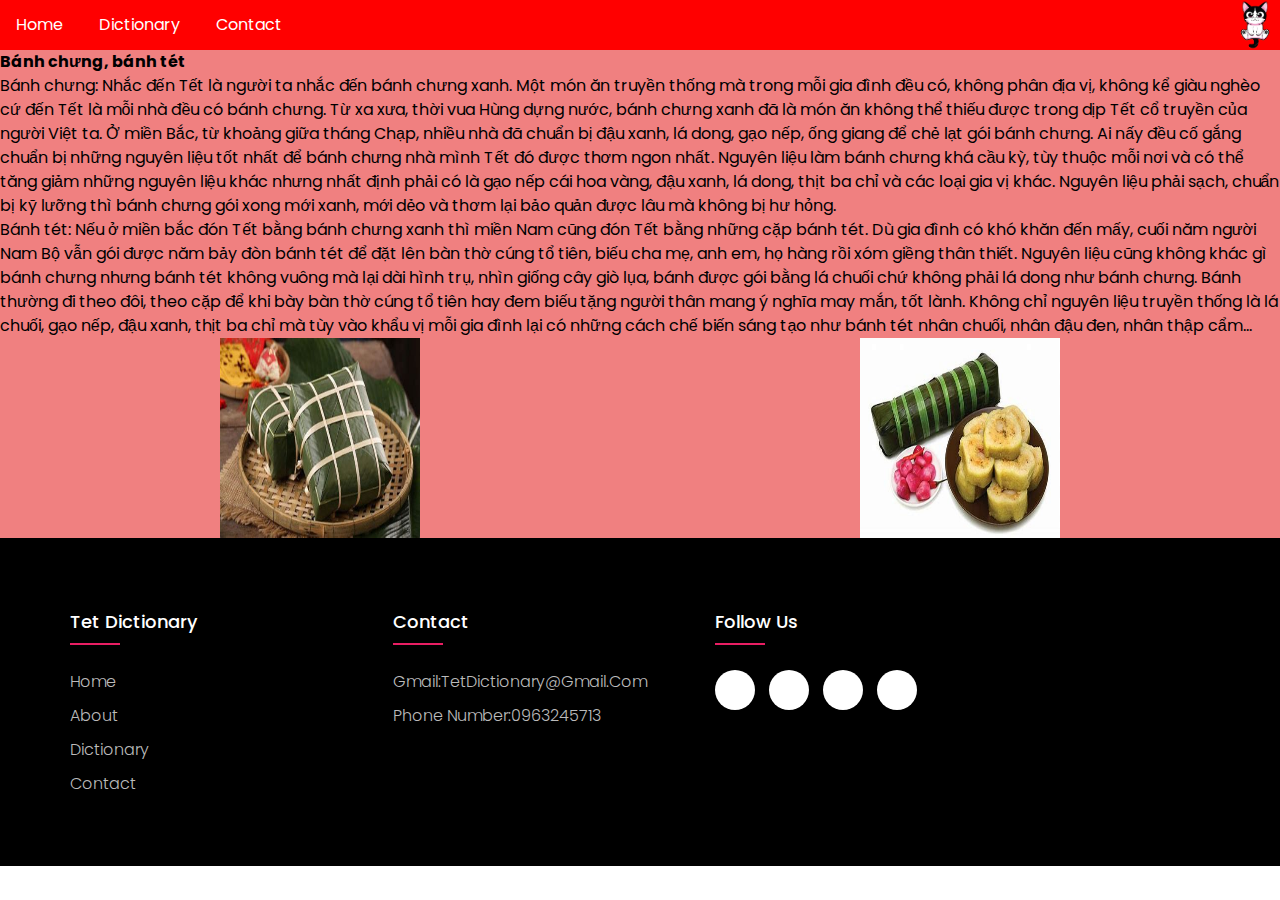
==== indexfood.html @ df6baf3f "update" ====
<!DOCTYPE html>
<html lang="en">

<head>
    <meta charset="UTF-8">
    <meta http-equiv="X-UA-Compatible" content="IE=edge">
    <meta name="viewport" content="width=device-width, initial-scale=1.0">
    <title>Document</title>
    <link rel="stylesheet" href="stylefood.css">
    <link rel="stylesheet" href="style.css">
    <link rel="stylesheet" type="text/css"
        href="https://cdnjs.cloudflare.com/ajax/libs/font-awesome/6.2.1/css/all.min.css">

<body class="body">
    <div class="nav">
        <div>
            <a href="/index.html" class="navbar-item navbar-button">Home</a>
        
            <a href="#dictionary" class="navbar-item navbar-button">Dictionary</a>
            <a href="#contact" class="navbar-item navbar-button">Contact</a>
            <!-- <a href="#tet's food" class="navbar-item navbar-button">Tet's Food</a>
                <a href="#tet's tradition" class="navbar-item navbar-button">Tet's Traditions</a>
                <a href="#tet's origin" class="navbar-item navbar-button">Tet's Origin</a>
                <a href="#tet's travel" class="navbar-item navbar-button">Tet's Travel</a>
                <a href="#tet's activities" class="navbar-item navbar-button">Tet's Activities</a> -->
        </div>
        <img class="cat" src="Cat.png" alt="">
    </div>
    <div class="food">
        <h4>Bánh chưng, bánh tét</h4>
        <p>Bánh chưng: Nhắc đến Tết là người ta nhắc đến bánh chưng xanh. Một món ăn truyền thống mà trong mỗi gia đình
            đều có, không phân địa vị, không kể giàu nghèo cứ đến Tết là mỗi nhà đều có bánh chưng. Từ xa xưa, thời vua
            Hùng dựng nước, bánh chưng xanh đã là món ăn không thể thiếu được trong dịp Tết cổ truyền của người Việt ta.
            Ở miền Bắc, từ khoảng giữa tháng Chạp, nhiều nhà đã chuẩn bị đậu xanh, lá dong, gạo nếp, ống giang để chẻ
            lạt gói bánh chưng. Ai nấy đều cố gắng chuẩn bị những nguyên liệu tốt nhất để bánh chưng nhà mình Tết đó
            được thơm ngon nhất.
            Nguyên liệu làm bánh chưng khá cầu kỳ, tùy thuộc mỗi nơi và có thể tăng giảm những nguyên liệu khác nhưng
            nhất định phải có là gạo nếp cái hoa vàng, đậu xanh, lá dong, thịt ba chỉ và các loại gia vị khác. Nguyên
            liệu phải sạch, chuẩn bị kỹ lưỡng thì bánh chưng gói xong mới xanh, mới dẻo và thơm lại bảo quản được lâu mà
            không bị hư hỏng.
        </p>
        <p>Bánh tét: Nếu ở miền bắc đón Tết bằng bánh chưng xanh thì miền Nam cũng đón Tết bằng những cặp bánh tét. Dù
            gia đình có khó khăn đến mấy, cuối năm người Nam Bộ vẫn gói được năm bảy đòn bánh tét để đặt lên bàn thờ
            cúng tổ tiên, biếu cha mẹ, anh em, họ hàng rồi xóm giềng thân thiết.

            Nguyên liệu cũng không khác gì bánh chưng nhưng bánh tét không vuông mà lại dài hình trụ, nhìn giống cây giò
            lụa, bánh được gói bằng lá chuối chứ không phải lá dong như bánh chưng. Bánh thường đi theo đôi, theo cặp để
            khi bày bàn thờ cúng tổ tiên hay đem biếu tặng người thân mang ý nghĩa may mắn, tốt lành.

            Không chỉ nguyên liệu truyền thống là lá chuối, gạo nếp, đậu xanh, thịt ba chỉ mà tùy vào khẩu vị mỗi gia
            đình lại có những cách chế biến sáng tạo như bánh tét nhân chuối, nhân đậu đen, nhân thập cẩm…</p>
        <div class="banh-img-container"> 
            <img class=banh-img src="banhchung.jpg" alt="Bánh Chưng">
            <img class=banh-img src="banhtet.jpg" alt="Bánh tét">
        </div>
    </div>
    <div>
        <footer class="footer">
            <div class="container">
                <div class="row">
                    <div id="dictionary" class="footer-col">
                        <h4>Tet Dictionary</h4>
                        <ul>
                            <li><a href="#">Home</a></li>
                            <li><a href="#">About</a></li>
                            <li><a href="#">Dictionary</a></li>
                            <li><a href="#">Contact</a></li>
                        </ul>
                    </div>
                    <div id="contact" class="footer-col">
                        <h4>Contact</h4>
                        <ul>
                            <li><a href="#">Gmail:TetDictionary@gmail.com</a></li>
                            <li><a href="#">Phone Number:0963245713</a></li>
                        </ul>
                    </div>
                    <div class="footer-col">
                        <h4>Follow Us</h4>

                        <div class="social-links">
                            <a href="#"><i class="fab fa-facebook-f"></i></a>
                            <a href="#"><i class="fab fa-instagram"></i></a>
                            <a href="#"><i class="fab fa-twitter"></i></a>
                            <a href="#"><i class="fab fa-linkedin-in"></i></a>
                        </div>
                    </div>
                </div>
            </div>
        </footer>
    </div>
</body>

</html>
---- stylefood.css ----
.food{
    background-color: lightcoral;

}
.banh-img{
    height:200px;
    width: 200px;
   
}
.banh-img-container{
display: flex;
justify-content: space-around;
}
---- style.css ----
@import url('https://fonts.googleapis.com/css2?family=Poppins:wght@300;400;500;600;700&display=swap');

* {
    margin: 0;
    padding: 0;
    text-decoration: none;
}

.body {
    height: 100%;
    width: 100%;
    display: block;
    line-height: 1.5;
    font-family: 'Poppins', sans-serif;

}

.cat {
    width: 50px;

}

.nav {
    color: #fff !important;
    background-color: #ff0000 !important;
    width: 100%;
    display: flex;
    justify-content: space-between;
    align-items: center;
}

.navbar-item {
    color: #ffffff;
    padding: 12px 16px;
    height: 100%;
}

.navbar-item:hover {
    background-color: rgb(25, 255, 25);
    color: black;
}


.logo {
    width: 200px;
    padding-left: 100px;
}

.social {
    width: 50px;
    height: 50px;
}

.footer {
    background: black;
    padding: 70px 0;

}

.footer-col {
    width: 25%;
    padding: 0 15px;
}

.footer-col h4 {
    font-size: 18px;
    color: #ffffff;
    text-transform: capitalize;
    margin-bottom: 35px;
    font-weight: 500;
    position: relative;
  
}
.footer-col h4::before{
    content:'';
    position: absolute;
    left: 0;
    bottom: -10px;
    background-color: #e91e63;
    height: 2px;
    box-sizing: border-box;
    width: 50px;
}
.footer-col ul li:not(:last-child){
    margin-bottom:10px;

}
.footer-col ul li a{
    font-size: 16px;
    text-transform: capitalize;
    color:white;
    font-weight: 300;
    color: #bbbbbb;
    display: block;
    transition:all 0.3s ease;
}
.footer-col ul li a:hover {
    color: #ffffff;
     padding-left:8px ;
}
.footer-col .social-links a{
    display: inline-block;
    height: 40px;
    width:40px;
    background-color:rgba(255,255,255);
    margin:0 10px 10px 0;
    text-align:center;
    line-height:40px;
    border-radius:50%;
    color:#ffffff;
    transition: all 0.5s ease;
}
.footer-col .social-links a:hover{
    color:black;
    background-color: #ffffff;
}
@media(max-width:767px){
    .footer-col {
        width:25%;
        
        margin-bottom: 30px;

    }
}
@media(max-width:574px){
    .footer-col {
        width:100%;
        
        
    }
}

.row {
    display: flex;
    flex-wrap: wrap;
}

footer* {
    margin: 0;
    padding: 0;
    box-sizing: border-box;
}

.container {
    max-width: 1170px;
    background-color: black;
    margin: auto;
}

ul {
    list-style: none;

}
.about{
    background-color: yellow;
}
.about-image {
    display: flex;
    justify-content: space-around;
}
.dictionary{
   
    background-color: pink;
    
}
.dictionary-button:hover{
   
    color: black;
    padding-left: 8px;
}
.dictionary-button{
    justify-content: center;
    color: black;
}
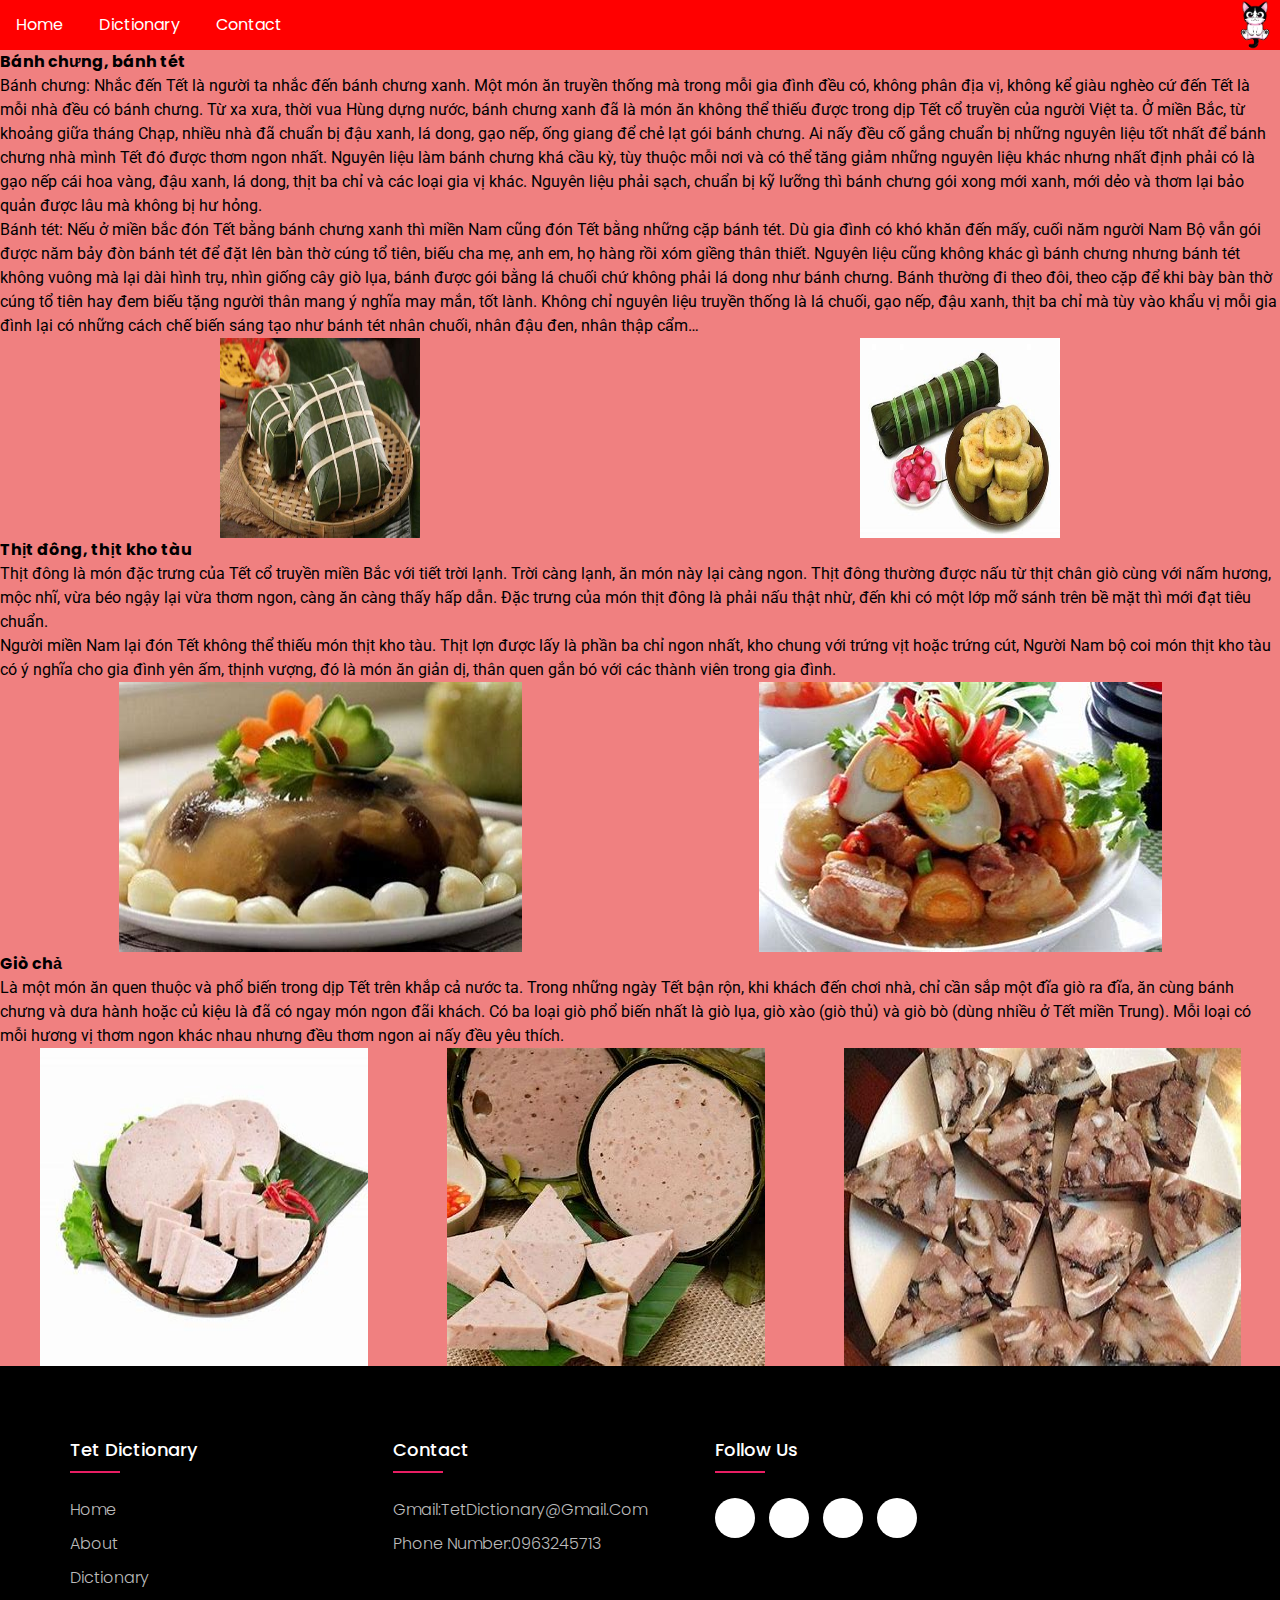
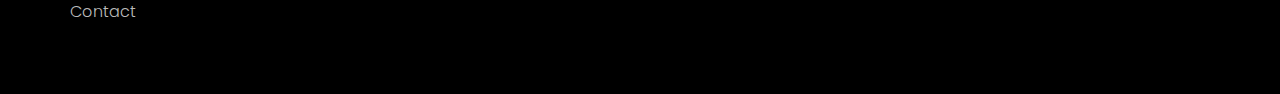
==== commit e08d71c5: "update" ====
--- a/indexfood.html
+++ b/indexfood.html
@@ -10,12 +10,16 @@
     <link rel="stylesheet" href="style.css">
     <link rel="stylesheet" type="text/css"
         href="https://cdnjs.cloudflare.com/ajax/libs/font-awesome/6.2.1/css/all.min.css">
+    <link rel="preconnect" href="https://fonts.googleapis.com">
+    <link rel="preconnect" href="https://fonts.gstatic.com" crossorigin>
+    <link href="https://fonts.googleapis.com/css2?family=Poppins:wght@300;400;500;600;700&family=Roboto&display=swap"
+        rel="stylesheet">
 
 <body class="body">
     <div class="nav">
         <div>
             <a href="/index.html" class="navbar-item navbar-button">Home</a>
-        
+
             <a href="#dictionary" class="navbar-item navbar-button">Dictionary</a>
             <a href="#contact" class="navbar-item navbar-button">Contact</a>
             <!-- <a href="#tet's food" class="navbar-item navbar-button">Tet's Food</a>
@@ -49,9 +53,35 @@
 
             Không chỉ nguyên liệu truyền thống là lá chuối, gạo nếp, đậu xanh, thịt ba chỉ mà tùy vào khẩu vị mỗi gia
             đình lại có những cách chế biến sáng tạo như bánh tét nhân chuối, nhân đậu đen, nhân thập cẩm…</p>
-        <div class="banh-img-container"> 
+        <div class="img-container">
             <img class=banh-img src="banhchung.jpg" alt="Bánh Chưng">
             <img class=banh-img src="banhtet.jpg" alt="Bánh tét">
+        </div>
+        <h4>Thịt đông, thịt kho tàu</h4>
+        <p>Thịt đông là món đặc trưng của Tết cổ truyền miền Bắc với tiết trời lạnh. Trời càng lạnh, ăn món này lại càng
+            ngon. Thịt đông thường được nấu từ thịt chân giò cùng với nấm hương, mộc nhĩ, vừa béo ngậy lại vừa thơm
+            ngon, càng ăn càng thấy hấp dẫn. Đặc trưng của món thịt đông là phải nấu thật nhừ, đến khi có một lớp mỡ
+            sánh trên bề mặt thì mới đạt tiêu chuẩn.</p>
+        <p>
+            Người miền Nam lại đón Tết không thể thiếu món thịt kho tàu. Thịt lợn được lấy là phần ba chỉ ngon nhất, kho
+            chung với trứng vịt hoặc trứng cút, Người Nam bộ coi món thịt kho tàu có ý nghĩa cho gia đình yên ấm, thịnh
+            vượng, đó là món ăn giản dị, thân quen gắn bó với các thành viên trong gia đình.
+        </p>
+        <div class="img-container">
+            <img src="thitdong.jpg" alt="">
+            <img src="thitkho.jpg" alt="">
+        </div>
+        <h4>Giò chả</h4>
+        <p>Là một món ăn quen thuộc và phổ biến trong dịp Tết trên khắp cả nước ta. Trong những ngày Tết bận rộn, khi
+            khách đến chơi nhà, chỉ cần sắp một đĩa giò ra đĩa, ăn cùng bánh chưng và dưa hành hoặc củ kiệu là đã có
+            ngay món ngon đãi khách.
+
+            Có ba loại giò phổ biến nhất là giò lụa, giò xào (giò thủ) và giò bò (dùng nhiều ở Tết miền Trung). Mỗi loại
+            có mỗi hương vị thơm ngon khác nhau nhưng đều thơm ngon ai nấy đều yêu thích.</p>
+        <div class="img-container">
+            <img src="gio.jpg" alt="">
+            <img src="giobo.jpg" alt="">
+            <img src="gioxao.jpg" alt="">
         </div>
     </div>
     <div>
@@ -61,10 +91,10 @@
                     <div id="dictionary" class="footer-col">
                         <h4>Tet Dictionary</h4>
                         <ul>
-                            <li><a href="#">Home</a></li>
-                            <li><a href="#">About</a></li>
-                            <li><a href="#">Dictionary</a></li>
-                            <li><a href="#">Contact</a></li>
+                            <li><a href="/index.html">Home</a></li>
+                            <li><a href="/index.html">About</a></li>
+                            <li><a href="/index.html">Dictionary</a></li>
+                            <li><a href="/index.html">Contact</a></li>
                         </ul>
                     </div>
                     <div id="contact" class="footer-col">
--- a/stylefood.css
+++ b/stylefood.css
@@ -7,7 +7,26 @@
     width: 200px;
    
 }
-.banh-img-container{
+.img-container{
 display: flex;
 justify-content: space-around;
+}
+.tradition{
+    background-color: lightgreen;
+}
+.activity {
+    background-color: lightskyblue;
+}
+.origin{
+    background-color: lightsalmon;
+}
+.travel{
+    background-color: lightseagreen;
+}
+*{
+    font-family: 'Poppins', sans-serif;
+
+}
+p {
+    font-family: 'Roboto', sans-serif;
 }--- a/style.css
+++ b/style.css
@@ -4,6 +4,8 @@
     margin: 0;
     padding: 0;
     text-decoration: none;
+    font-family: 'Poppins', sans-serif; 
+
 }
 
 .body {
@@ -11,7 +13,7 @@
     width: 100%;
     display: block;
     line-height: 1.5;
-    font-family: 'Poppins', sans-serif;
+     
 
 }
 
@@ -27,6 +29,7 @@
     display: flex;
     justify-content: space-between;
     align-items: center;
+    
 }
 
 .navbar-item {
@@ -171,4 +174,7 @@
 .dictionary-button{
     justify-content: center;
     color: black;
+}
+p {
+    font-family: 'Roboto', sans-serif;
 }